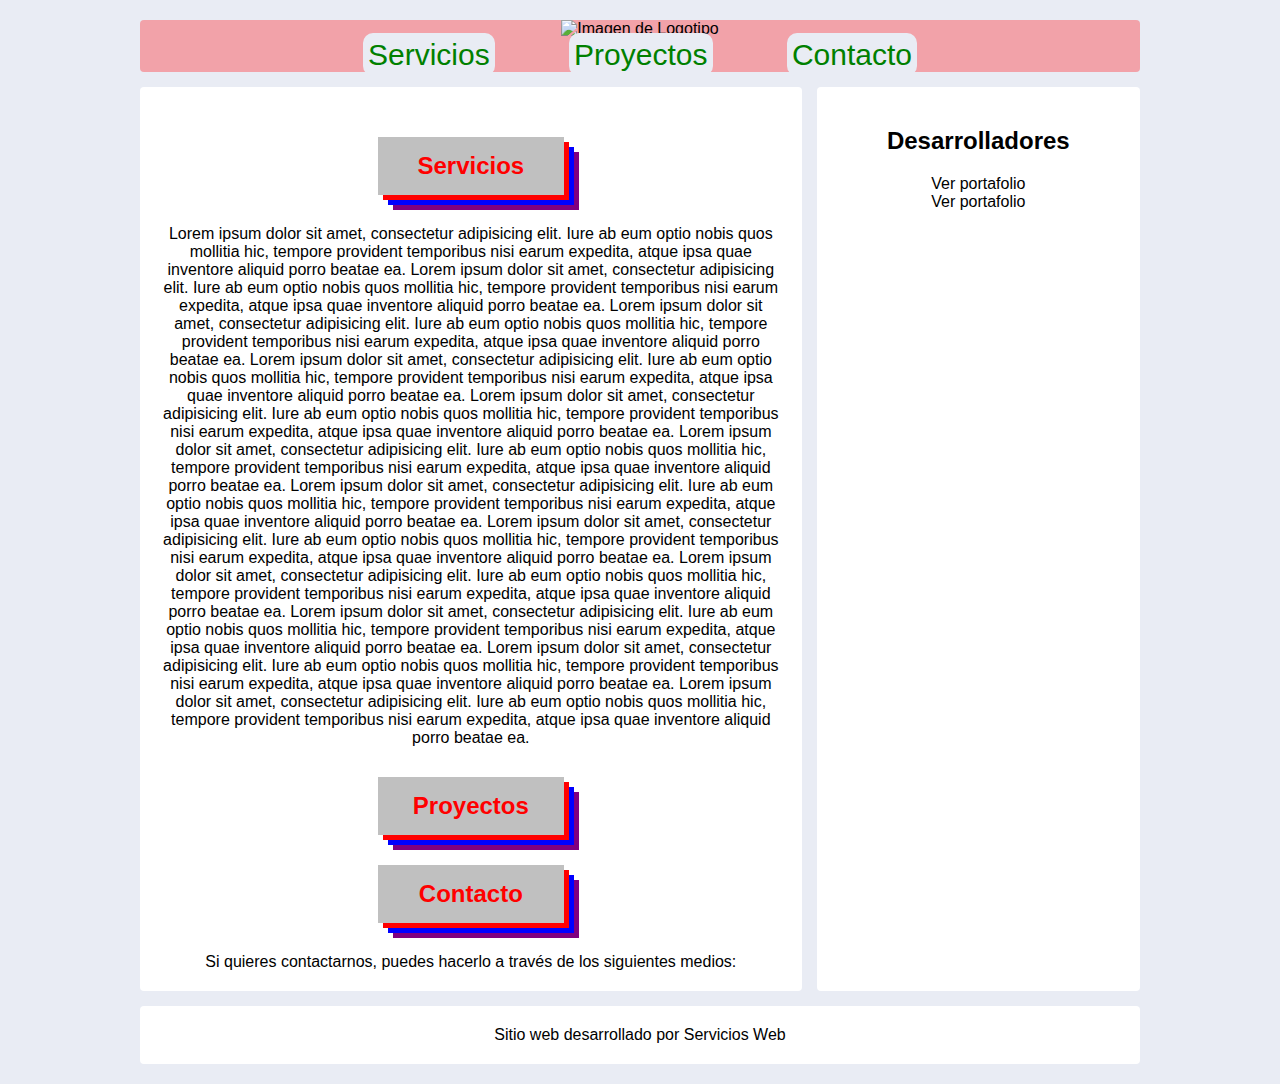
==== index.html @ db651527 "Se añadio clases para mejor estilo" ====
<!DOCTYPE html>
<html lang="es">
<head>
    <meta charset="UTF-8">
    <meta http-equiv="X-UA-Compatible" content="IE=edge">
    <meta name="viewport" content="width=device-width, initial-scale=1.0">
    <link rel="stylesheet" href="style.css">
    <title>Servicios Web</title>
</head>
<body>
    <div class="grid-container">
        <!-- Aqui va el logo -->
        <header class="header">
            <img src="assets/images/Logotipo.png" alt="Imagen de Logotipo" class="logotipo">
            <!-- Aqui el menu de navegación -->
            <nav class="navigation">
                <a href="#services" class="services">Servicios</a>
                <a href="#projects" class="projects">Proyectos</a>
                <a href="#contact" class="contact">Contacto</a>
            </nav>
        </header>
        <!-- Aqui el contenido -->
        <main class="main">
            <section>
                <header>
                    <h2 class="title" id="services">Servicios</h2>
                </header>
                <main>
                    <p class="text">
                        Lorem ipsum dolor sit amet, consectetur adipisicing elit. Iure ab eum optio nobis quos mollitia hic, tempore provident temporibus nisi earum expedita, atque ipsa quae inventore aliquid porro beatae ea.
                        Lorem ipsum dolor sit amet, consectetur adipisicing elit. Iure ab eum optio nobis quos mollitia hic, tempore provident temporibus nisi earum expedita, atque ipsa quae inventore aliquid porro beatae ea.
                        Lorem ipsum dolor sit amet, consectetur adipisicing elit. Iure ab eum optio nobis quos mollitia hic, tempore provident temporibus nisi earum expedita, atque ipsa quae inventore aliquid porro beatae ea.
                        Lorem ipsum dolor sit amet, consectetur adipisicing elit. Iure ab eum optio nobis quos mollitia hic, tempore provident temporibus nisi earum expedita, atque ipsa quae inventore aliquid porro beatae ea.
                        Lorem ipsum dolor sit amet, consectetur adipisicing elit. Iure ab eum optio nobis quos mollitia hic, tempore provident temporibus nisi earum expedita, atque ipsa quae inventore aliquid porro beatae ea.
                        Lorem ipsum dolor sit amet, consectetur adipisicing elit. Iure ab eum optio nobis quos mollitia hic, tempore provident temporibus nisi earum expedita, atque ipsa quae inventore aliquid porro beatae ea.
                        Lorem ipsum dolor sit amet, consectetur adipisicing elit. Iure ab eum optio nobis quos mollitia hic, tempore provident temporibus nisi earum expedita, atque ipsa quae inventore aliquid porro beatae ea.
                        Lorem ipsum dolor sit amet, consectetur adipisicing elit. Iure ab eum optio nobis quos mollitia hic, tempore provident temporibus nisi earum expedita, atque ipsa quae inventore aliquid porro beatae ea.
                        Lorem ipsum dolor sit amet, consectetur adipisicing elit. Iure ab eum optio nobis quos mollitia hic, tempore provident temporibus nisi earum expedita, atque ipsa quae inventore aliquid porro beatae ea.
                        Lorem ipsum dolor sit amet, consectetur adipisicing elit. Iure ab eum optio nobis quos mollitia hic, tempore provident temporibus nisi earum expedita, atque ipsa quae inventore aliquid porro beatae ea.
                        Lorem ipsum dolor sit amet, consectetur adipisicing elit. Iure ab eum optio nobis quos mollitia hic, tempore provident temporibus nisi earum expedita, atque ipsa quae inventore aliquid porro beatae ea.
                        Lorem ipsum dolor sit amet, consectetur adipisicing elit. Iure ab eum optio nobis quos mollitia hic, tempore provident temporibus nisi earum expedita, atque ipsa quae inventore aliquid porro beatae ea.
                    </p>
                </main>
            </section>
            <section>
                <header>
                    <h2 class="title" id="projects">Proyectos</h2>
                </header>
                <main>
                    <div class="text" id="developerProject">
                    </div>
                </main>
            </section>
            <section>
                <header>
                    <h2 class="title" id="contact">Contacto</h2>
                </header>
                <main>
                    <div>
                        Si quieres contactarnos, puedes hacerlo a través de los siguientes medios:
                        <div class="text" id="developerContact">
                        </div>
                    </div>
                </main>
            </section>
        </main>
        <!-- Información de los participantes del proyecto y formulario de contacto -->
        <aside class="aside">
            <h2 class="subtitle">Desarrolladores</h2>
            <div class="presentation">
                <article class="target-presentation">
                    <div class="badge-base LI-profile-badge" data-locale="es_ES" data-size="medium" data-theme="dark" data-type="VERTICAL" data-vanity="raul-callejas-front-end" data-version="v1"></div>
                    <a href="https://ComputerLearning5.blogspot.com" class="buttom" target="_blank">Ver portafolio</a>
                </article>
                <article class="target-presentation">
                    <div class="badge-base LI-profile-badge" data-locale="es_ES" data-size="medium" data-theme="dark" data-type="VERTICAL" data-vanity="3dgarxd" data-version="v1"></div>
                    <a href="#" class="buttom" target="_blank">Ver portafolio</a>
                </article>
            </div>
        </aside>
        <!-- Pie de página -->
        <footer class="footer">Sitio web desarrollado por <a href="index.html">Servicios Web</a></footer>
    </div>
    <script src="script.js"></script>
    <script src="https://platform.linkedin.com/badges/js/profile.js" async defer type="text/javascript"></script>
</body>
</html>
---- style.css ----
* {
    box-sizing: border-box;
}

html {
    scroll-behavior: smooth;
}

img {
    max-width: 100%;
}

body{
    margin: 0;
    background: #E9ECF4;
    color: #000;
    font-family: 'Roboto', sans-serif;
}

a {
    color: #000;
    text-decoration: none;
}

/* CSS grid */

.grid-container {
    width: 90%;
    max-width: 1000px;
    margin: 20px auto;
    display: grid;
    text-align: center;
    grid-gap: 15px;
    grid-template-columns: repeat(3, 1fr);
    grid-template-rows: repeat(3, auto);
    grid-template-areas: 
    "header header header"
    "main main aside"
    "footer footer footer";
}

.grid-container .header,
.grid-container .main,
.grid-container .aside,
.grid-container .footer {
	background: #fff;
	padding: 20px;
	border-radius: 4px;
}

.grid-container .header {
    grid-area: header;
    padding: 0;
    background-color: rgba(245, 141, 148, 0.780);
}

.grid-container .main {
    grid-area: main;
}

.grid-container .aside {
    grid-area: aside;
}

.grid-container .footer {
    grid-area: footer;
}

@media screen and (max-width: 768px) {
    .grid-container {
        grid-template-areas: 
        "header header header"
        "navigation navigation navigation"
        "main main main"
        "aside aside aside"
        "footer footer footer";
    }
}

.navigation .services,
.navigation .projects,
.navigation .contact {
    display: inline;
    background-color: #E9ECF4;
    color: green;
    font-size: 30px;
    width: 30px;
    padding: 5px;
    margin: 35px;
    transition: 0.3s;
    border-radius: 10px;
}

.services:hover {
    box-shadow: 0px 5px 5px red;
    color: red;
    font-size: 32px;
    cursor: pointer;
}

.projects:hover {
    box-shadow: 0px 5px 5px blue;
    color: blue;
    font-size: 32px;
    cursor: pointer;
}

.contact:hover {
    box-shadow: 0px 5px 5px purple;
    color: purple;
    font-size: 32px;
    cursor: pointer;
}

.services:active {
    background-color: red;
    color: white;
}

.projects:active {
    background-color: blue;
    color: white;
}

.contact:active {
    background-color: purple;
    color: white;
}

.title {
    width: 30%;
    height: auto;
    margin: 30px;
    padding: 15px;
    background-color: silver;
    color: red;
    margin-left: auto;
    margin-right: auto;
    box-shadow: 5px 5px red, 10px 10px blue, 15px 15px purple;
}
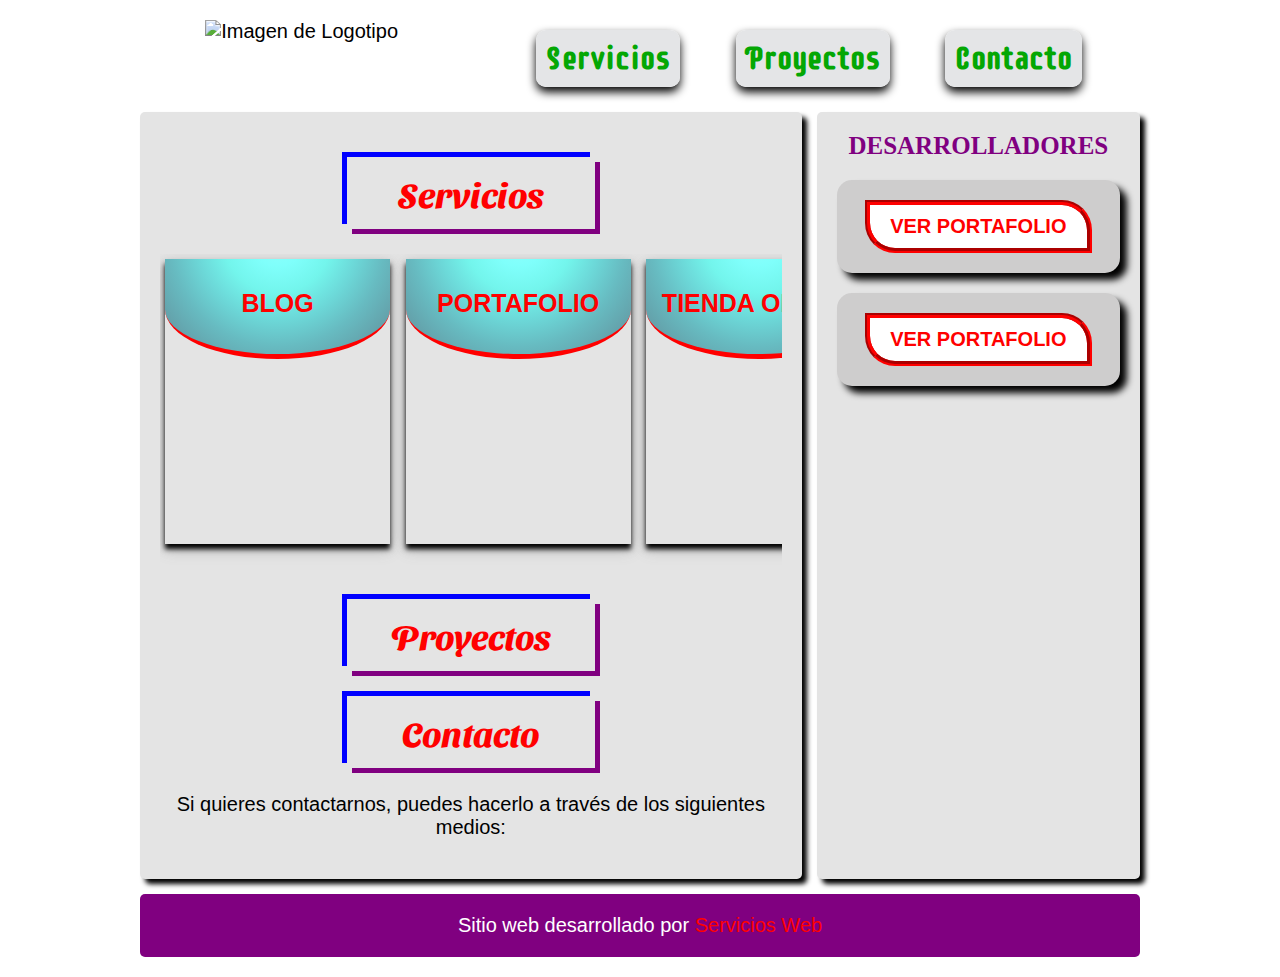
==== commit 4cf9d5a0: "Se modifco el diseño" ====
--- a/index.html
+++ b/index.html
@@ -1,87 +1,171 @@
 <!DOCTYPE html>
 <html lang="es">
-<head>
-    <meta charset="UTF-8">
-    <meta http-equiv="X-UA-Compatible" content="IE=edge">
-    <meta name="viewport" content="width=device-width, initial-scale=1.0">
-    <link rel="stylesheet" href="style.css">
+  <head>
+    <meta charset="UTF-8" />
+    <meta http-equiv="X-UA-Compatible" content="IE=edge" />
+    <meta name="viewport" content="width=device-width, initial-scale=1.0" />
+    <!-- Favicon (Icono de la página) -->
+    <link rel="apple-touch-icon" sizes="57x57" href="/assets/favicon/apple-icon-57x57.png">
+    <link rel="apple-touch-icon" sizes="60x60" href="/assets/favicon/apple-icon-60x60.png">
+    <link rel="apple-touch-icon" sizes="72x72" href="/assets/favicon/apple-icon-72x72.png">
+    <link rel="apple-touch-icon" sizes="76x76" href="/assets/favicon/apple-icon-76x76.png">
+    <link rel="apple-touch-icon" sizes="114x114" href="/assets/favicon/apple-icon-114x114.png">
+    <link rel="apple-touch-icon" sizes="120x120" href="/assets/favicon/apple-icon-120x120.png">
+    <link rel="apple-touch-icon" sizes="144x144" href="/assets/favicon/apple-icon-144x144.png">
+    <link rel="apple-touch-icon" sizes="152x152" href="/assets/favicon/apple-icon-152x152.png">
+    <link rel="apple-touch-icon" sizes="180x180" href="/assets/favicon/apple-icon-180x180.png">
+    <link rel="icon" type="image/png" sizes="192x192"  href="/assets/favicon/android-icon-192x192.png">
+    <link rel="icon" type="image/png" sizes="32x32" href="/assets/favicon/favicon-32x32.png">
+    <link rel="icon" type="image/png" sizes="96x96" href="/assets/favicon/favicon-96x96.png">
+    <link rel="icon" type="image/png" sizes="16x16" href="/assets/favicon/favicon-16x16.png">
+    <link rel="manifest" href="/assets/favicon/manifest.json">
+    <!-- Fuentes -->
+    <link rel="preconnect" href="https://fonts.googleapis.com">
+    <link rel="preconnect" href="https://fonts.gstatic.com" crossorigin>
+    <link href="https://fonts.googleapis.com/css2?family=Sansita+Swashed:wght@350&display=swap" rel="stylesheet">
+    <link rel="preconnect" href="https://fonts.googleapis.com">
+    <link rel="preconnect" href="https://fonts.gstatic.com" crossorigin>
+    <link href="https://fonts.googleapis.com/css2?family=Supermercado+One&display=swap" rel="stylesheet">
+    <!-- Estilos en css -->
+    <link rel="stylesheet" href="/normalize.css">
+    <link rel="stylesheet" href="/layout.css">
+    <link rel="stylesheet" href="/style.css">
     <title>Servicios Web</title>
-</head>
-<body>
+  </head>
+  <body>
     <div class="grid-container">
-        <!-- Aqui va el logo -->
-        <header class="header">
-            <img src="assets/images/Logotipo.png" alt="Imagen de Logotipo" class="logotipo">
-            <!-- Aqui el menu de navegación -->
-            <nav class="navigation">
-                <a href="#services" class="services">Servicios</a>
-                <a href="#projects" class="projects">Proyectos</a>
-                <a href="#contact" class="contact">Contacto</a>
-            </nav>
-        </header>
-        <!-- Aqui el contenido -->
-        <main class="main">
-            <section>
-                <header>
-                    <h2 class="title" id="services">Servicios</h2>
-                </header>
-                <main>
-                    <p class="text">
-                        Lorem ipsum dolor sit amet, consectetur adipisicing elit. Iure ab eum optio nobis quos mollitia hic, tempore provident temporibus nisi earum expedita, atque ipsa quae inventore aliquid porro beatae ea.
-                        Lorem ipsum dolor sit amet, consectetur adipisicing elit. Iure ab eum optio nobis quos mollitia hic, tempore provident temporibus nisi earum expedita, atque ipsa quae inventore aliquid porro beatae ea.
-                        Lorem ipsum dolor sit amet, consectetur adipisicing elit. Iure ab eum optio nobis quos mollitia hic, tempore provident temporibus nisi earum expedita, atque ipsa quae inventore aliquid porro beatae ea.
-                        Lorem ipsum dolor sit amet, consectetur adipisicing elit. Iure ab eum optio nobis quos mollitia hic, tempore provident temporibus nisi earum expedita, atque ipsa quae inventore aliquid porro beatae ea.
-                        Lorem ipsum dolor sit amet, consectetur adipisicing elit. Iure ab eum optio nobis quos mollitia hic, tempore provident temporibus nisi earum expedita, atque ipsa quae inventore aliquid porro beatae ea.
-                        Lorem ipsum dolor sit amet, consectetur adipisicing elit. Iure ab eum optio nobis quos mollitia hic, tempore provident temporibus nisi earum expedita, atque ipsa quae inventore aliquid porro beatae ea.
-                        Lorem ipsum dolor sit amet, consectetur adipisicing elit. Iure ab eum optio nobis quos mollitia hic, tempore provident temporibus nisi earum expedita, atque ipsa quae inventore aliquid porro beatae ea.
-                        Lorem ipsum dolor sit amet, consectetur adipisicing elit. Iure ab eum optio nobis quos mollitia hic, tempore provident temporibus nisi earum expedita, atque ipsa quae inventore aliquid porro beatae ea.
-                        Lorem ipsum dolor sit amet, consectetur adipisicing elit. Iure ab eum optio nobis quos mollitia hic, tempore provident temporibus nisi earum expedita, atque ipsa quae inventore aliquid porro beatae ea.
-                        Lorem ipsum dolor sit amet, consectetur adipisicing elit. Iure ab eum optio nobis quos mollitia hic, tempore provident temporibus nisi earum expedita, atque ipsa quae inventore aliquid porro beatae ea.
-                        Lorem ipsum dolor sit amet, consectetur adipisicing elit. Iure ab eum optio nobis quos mollitia hic, tempore provident temporibus nisi earum expedita, atque ipsa quae inventore aliquid porro beatae ea.
-                        Lorem ipsum dolor sit amet, consectetur adipisicing elit. Iure ab eum optio nobis quos mollitia hic, tempore provident temporibus nisi earum expedita, atque ipsa quae inventore aliquid porro beatae ea.
-                    </p>
-                </main>
-            </section>
-            <section>
-                <header>
-                    <h2 class="title" id="projects">Proyectos</h2>
-                </header>
-                <main>
-                    <div class="text" id="developerProject">
-                    </div>
-                </main>
-            </section>
-            <section>
-                <header>
-                    <h2 class="title" id="contact">Contacto</h2>
-                </header>
-                <main>
-                    <div>
-                        Si quieres contactarnos, puedes hacerlo a través de los siguientes medios:
-                        <div class="text" id="developerContact">
-                        </div>
-                    </div>
-                </main>
-            </section>
-        </main>
-        <!-- Información de los participantes del proyecto y formulario de contacto -->
-        <aside class="aside">
-            <h2 class="subtitle">Desarrolladores</h2>
-            <div class="presentation">
-                <article class="target-presentation">
-                    <div class="badge-base LI-profile-badge" data-locale="es_ES" data-size="medium" data-theme="dark" data-type="VERTICAL" data-vanity="raul-callejas-front-end" data-version="v1"></div>
-                    <a href="https://ComputerLearning5.blogspot.com" class="buttom" target="_blank">Ver portafolio</a>
-                </article>
-                <article class="target-presentation">
-                    <div class="badge-base LI-profile-badge" data-locale="es_ES" data-size="medium" data-theme="dark" data-type="VERTICAL" data-vanity="3dgarxd" data-version="v1"></div>
-                    <a href="#" class="buttom" target="_blank">Ver portafolio</a>
-                </article>
+      <!-- Aqui va el logo -->
+      <header class="header">
+        <img
+          src="assets/images/Logotipo.png"
+          alt="Imagen de Logotipo"
+          class="logotipo"
+          />
+      </header>
+      <!-- Aqui el menu de navegación -->
+      <nav class="navigation">
+        <a href="#services" class="services">Servicios</a>
+        <a href="#projects" class="projects">Proyectos</a>
+        <a href="#contact" class="contact">Contacto</a>
+      </nav>
+      <!-- Aqui el contenido -->
+      <main class="main">
+        <section>
+          <header>
+            <h2 class="title" id="services">Servicios</h2>
+          </header>
+          <p class="text">
+            <div class="box-container">
+              <figure class="box-mini-target">
+                <img
+                  src="/assets/images/Blog.jpg"
+                  alt="Imagen de blog"
+                  class="img-target"
+                />
+                <p class="title-target">Blog</p>
+              </figure>
+              <figure class="box-mini-target">
+                <img
+                  src="/assets/images/Portafolio-digital.jpg"
+                  alt="Imagen de portafolio digital"
+                  class="img-target"
+                />
+                <p class="title-target">Portafolio</p>
+              </figure>
+              <figure class="box-mini-target">
+                <img
+                  src="/assets/images/Tienda-online.png"
+                  alt="Imagen de tienda online"
+                  class="img-target"
+                />
+                <p class="title-target">Tienda online</p>
+              </figure>
+              <figure class="box-mini-target">
+                <img
+                  src="/assets/images/Foros-web.png"
+                  alt="Imagen de foro web"
+                  class="img-target"
+                />
+                <p class="title-target">Foros web</p>
+              </figure>
+              <figure class="box-mini-target">
+                <img
+                  src="/assets/images/Web-corporativa.png"
+                  alt="Imagen de web Coorporativa"
+                  class="img-target"
+                />
+                <p class="title-target">Coorporativa</p>
+              </figure>
             </div>
-        </aside>
-        <!-- Pie de página -->
-        <footer class="footer">Sitio web desarrollado por <a href="index.html">Servicios Web</a></footer>
+          </p>
+        </section>
+        <section>
+          <header>
+            <h2 class="title" id="projects">Proyectos</h2>
+          </header>
+          <p class="text">
+          <p>
+            <div class="text" id="developerProject"></div>
+          </p>
+        </section>
+        <section>
+          <header>
+            <h2 class="title" id="contact">Contacto</h2>
+          </header>
+          <p>
+            <div>
+              Si quieres contactarnos, puedes hacerlo a través de los siguientes
+              medios:
+              <div class="text" id="developerContact"></div>
+            </div>
+          </p>
+        </section>
+      </main>
+      <!-- Información de los participantes del proyecto y formulario de contacto -->
+      <aside class="aside">
+        <h2 class="subtitle">Desarrolladores</h2>
+        <div class="presentation">
+          <article class="target-presentation">
+            <div
+              class="badge-base LI-profile-badge"
+              data-locale="es_ES"
+              data-size="medium"
+              data-theme="dark"
+              data-type="VERTICAL"
+              data-vanity="raul-callejas-front-end"
+              data-version="v1"
+            ></div>
+            <a
+              href="https://ComputerLearning5.blogspot.com"
+              class="buttom"
+              target="_blank"
+              >Ver portafolio</a
+            >
+          </article>
+          <article class="target-presentation">
+            <div
+              class="badge-base LI-profile-badge"
+              data-locale="es_ES"
+              data-size="medium"
+              data-theme="dark"
+              data-type="VERTICAL"
+              data-vanity="3dgarxd"
+              data-version="v1"
+            ></div>
+            <a href="#" class="buttom" target="_blank">Ver portafolio</a>
+          </article>
+        </div>
+      </aside>
+      <!-- Pie de página -->
+      <footer class="footer">
+        Sitio web desarrollado por <a href="index.html">Servicios Web</a>
+      </footer>
     </div>
     <script src="script.js"></script>
-    <script src="https://platform.linkedin.com/badges/js/profile.js" async defer type="text/javascript"></script>
-</body>
-</html>
+    <script
+      src="https://platform.linkedin.com/badges/js/profile.js"
+      async
+      defer
+    ></script>
+  </body>
+</html>--- a/layout.css
+++ b/layout.css
@@ -0,0 +1,74 @@
+/* Tablet */
+@media screen and (max-width: 768px) {
+  .grid-container {
+    grid-template-areas:
+      "header header header"
+      "nav nav nav"
+      "main main main"
+      "aside aside aside"
+      "footer footer footer";
+  }
+
+  .badge-base {
+    width: 250px;
+  }
+
+  .presentation {
+    overflow: scroll;
+    display: flex;
+    flex-direction: row;
+  }
+
+  .target-presentation {
+    width: 300px;
+    margin: 10px;
+  }
+}
+
+/* Celular */
+@media screen and (max-width: 450px) {
+  .title {
+    width: 70%;
+    font-size: 2em;
+    font-weight: bold;
+  }
+
+  .subtitle {
+    font-size: 1.5em;
+    margin: 10px;
+  }
+
+  .presentation {
+    overflow: scroll;
+    display: flex;
+    flex-direction: row;
+  }
+
+  .target-presentation {
+    width: 300px;
+    padding-left: 10px;
+    padding-right: 10px;
+    margin-left: 10px;
+    margin-right: 10px;
+  }
+
+  .box-container {
+    height: 300px;
+  }
+
+  .box-mini-target {
+    height: 265px;
+  }
+}
+
+/* Extra */
+@media screen and (max-width: 350px){
+  .title {
+    font-size: 25px;
+  }
+
+  .subtitle {
+    font-size: 22px;
+  }
+}
+
--- a/style.css
+++ b/style.css
@@ -1,140 +1,278 @@
+:root {
+  --main-color: rgb(255, 0, 0);
+  --secundary-color-1: rgb(0, 0, 255);
+  --secundary-color-2: rgb(128, 0, 128);
+  --secundary-color-3: rgb(4, 167, 4);
+}
+
 * {
-    box-sizing: border-box;
+  box-sizing: border-box;
 }
 
 html {
-    scroll-behavior: smooth;
+  scroll-behavior: smooth;
 }
 
 img {
-    max-width: 100%;
-}
-
-body{
-    margin: 0;
-    background: #E9ECF4;
-    color: #000;
-    font-family: 'Roboto', sans-serif;
+  max-width: 100%;
+}
+
+body {
+  margin: 0;
+  color: #000;
+  font-family: "Roboto", sans-serif;
+  font-size: 20px;
+}
+
+.badge-base {
+  width: 81%;
+  display: block;
+  margin: 0 auto;
 }
 
 a {
-    color: #000;
-    text-decoration: none;
+  color: var(--main-color);
+  text-decoration: none;
+}
+
+a:hover {
+  color: var(--secundary-color-1);
+}
+
+/* Estilos de texto */
+.title {
+  font-family: 'Sansita Swashed', cursive;
+  font-size: 35px;
+  width: 40%;
+  height: auto;
+  margin: 25px;
+  padding: 15px;
+  color: var(--main-color);
+  margin-left: auto;
+  margin-right: auto;
+  box-shadow: -5px -5px var(--secundary-color-1), 5px 5px var(--secundary-color-2);
+}
+
+.text {
+  text-align: left;
+  font-size: 1em;
+}
+
+.subtitle {
+  font-size: 25px;
+  font-family: cursive;
+  margin: 0;
+  color: var(--secundary-color-2);
 }
 
 /* CSS grid */
 
 .grid-container {
-    width: 90%;
-    max-width: 1000px;
-    margin: 20px auto;
-    display: grid;
-    text-align: center;
-    grid-gap: 15px;
-    grid-template-columns: repeat(3, 1fr);
-    grid-template-rows: repeat(3, auto);
-    grid-template-areas: 
-    "header header header"
+  width: 95%;
+  max-width: 1000px;
+  margin: 20px auto;
+  display: grid;
+  text-align: center;
+  grid-gap: 15px;
+  grid-template-columns: repeat(3, 1fr);
+  grid-template-rows: repeat(3, auto);
+  grid-template-areas:
+    "header nav nav"
     "main main aside"
     "footer footer footer";
 }
 
 .grid-container .header,
+.grid-container .navigation,
 .grid-container .main,
 .grid-container .aside,
 .grid-container .footer {
-	background: #fff;
-	padding: 20px;
-	border-radius: 4px;
+  background: #fff;
+  padding: 20px;
+  border-radius: 5px;
 }
 
 .grid-container .header {
-    grid-area: header;
-    padding: 0;
-    background-color: rgba(245, 141, 148, 0.780);
+  grid-area: header;
+  padding: 0;
+  width: 230px;
+  justify-self: center;
+}
+
+.grid-container .navigation {
+  grid-area: nav;
+  align-self: center;
 }
 
 .grid-container .main {
-    grid-area: main;
+  grid-area: main;
+  background-color: rgb(228, 228, 228);
+  box-shadow: 5px 5px 5px black;
 }
 
 .grid-container .aside {
-    grid-area: aside;
+  grid-area: aside;
+  background-color: rgb(228, 228, 228);
+  box-shadow: 5px 5px 5px black;
+  text-transform: uppercase;
 }
 
 .grid-container .footer {
-    grid-area: footer;
-}
-
-@media screen and (max-width: 768px) {
-    .grid-container {
-        grid-template-areas: 
-        "header header header"
-        "navigation navigation navigation"
-        "main main main"
-        "aside aside aside"
-        "footer footer footer";
-    }
+  grid-area: footer;
+  background-color: var(--secundary-color-2);
+  color: white;
 }
 
 .navigation .services,
 .navigation .projects,
 .navigation .contact {
-    display: inline;
-    background-color: #E9ECF4;
-    color: green;
-    font-size: 30px;
-    width: 30px;
+  display: inline;
+  background-color: #e4e5e7;
+  color: var(--secundary-color-3);
+  font-size: 31px;
+  padding: 10px;
+  margin: 25px;
+  transition: 0.3s;
+  border-radius: 10px;
+  font-family: 'Supermercado One', cursive;
+  font-weight: bold;
+  box-shadow: 0px 5px 10px black;
+}
+
+.services:hover {
+  box-shadow: 0px 5px 5px var(--main-color);
+  color: var(--main-color);
+  font-size: 33px;
+  cursor: pointer;
+}
+
+.projects:hover {
+  box-shadow: 0px 5px 5px var(--secundary-color-1);
+  color: var(--secundary-color-1);
+  font-size: 33px;
+  cursor: pointer;
+}
+
+.contact:hover {
+  box-shadow: 0px 5px 5px var(--secundary-color-2);
+  color: var(--secundary-color-2);
+  font-size: 33px;
+  cursor: pointer;
+}
+
+.services:active {
+  background-color: var(--main-color);
+  color: white;
+}
+
+.projects:active {
+  background-color: var(--secundary-color-1);
+  color: white;
+}
+
+.contact:active {
+  background-color: var(--secundary-color-3);
+  color: white;
+}
+
+
+/* Tarjetas de presentación */
+
+.target-presentation {
+  background-color: rgb(206, 205, 205);
+  border-radius: 15px;
+  margin-top: 20px;
+  margin-bottom: 20px;
+  padding-top: 10px;
+  padding-bottom: 10px;
+  box-shadow: 7px 7px 7px black;
+}
+
+.buttom {
+  display: block;
+  width: 80%;
+  border: var(--main-color) 5px groove;
+  margin: 10px auto;
+  padding: 10px;
+  border-radius: 30px;
+  border-top-left-radius: 0px;
+  border-bottom-right-radius: 0px;
+  background-color: #fff;
+  font-weight: bold;
+}
+
+/* Tarjetas de servicios */
+
+.box-container {
+  overflow-y: hidden;
+  overflow-x: auto;
+  white-space: nowrap;
+  width: auto;
+  height: 320px;
+  overflow: auto;
+}
+
+.box-mini-target {
+  width: auto;
+  height: auto;
+  padding: 0;
+  margin: 5px;
+  display: inline-block;
+  position: relative;
+  width: 225px;
+  height: 285px;
+  box-shadow: 0px 5px 5px #000, 0px 5px 10px rgb(192, 192, 192), 0px 5px 15px rgb(192, 192, 192);
+  overflow: hidden;
+}
+
+.img-target {
+  height: 100%;
+  margin: 0;
+  transition: 0.5s;
+}
+
+.title-target {
+  font-size: 25px;
+  background-image: radial-gradient(
+    circle at 50% -20.71%,
+    #8fffff 0,
+    #7ffffb 16.67%,
+    #73f5ec 33.33%,
+    #6cd8d8 50%,
+    #67bbc1 66.67%,
+    #64a3ac 83.33%,
+    #618e98 100%
+  );
+  color: rgb(255, 0, 0);
+  text-transform: uppercase;
+  font-weight: bold;
+  margin: 0;
+  padding-top: 30px;
+  position: absolute;
+  top: 0;
+  width: 100%;
+  height: 35%;
+  text-align: center;
+  border-bottom-left-radius: 50%;
+  border-bottom-right-radius: 50%;
+  border-bottom: 5px solid red;
+}
+
+.img-target:hover {
+  filter: grayscale(100%);
+  transform: scale(1.2);
+}
+
+.ej-web:hover {
+  transform: scale(1.5);
+}
+
+@media screen and (max-width: 990px) {
+  .navigation .services,
+  .navigation .contact,
+  .navigation .projects {
+    font-size: 23px;
     padding: 5px;
-    margin: 35px;
-    transition: 0.3s;
-    border-radius: 10px;
-}
-
-.services:hover {
-    box-shadow: 0px 5px 5px red;
-    color: red;
-    font-size: 32px;
-    cursor: pointer;
-}
-
-.projects:hover {
-    box-shadow: 0px 5px 5px blue;
-    color: blue;
-    font-size: 32px;
-    cursor: pointer;
-}
-
-.contact:hover {
-    box-shadow: 0px 5px 5px purple;
-    color: purple;
-    font-size: 32px;
-    cursor: pointer;
-}
-
-.services:active {
-    background-color: red;
-    color: white;
-}
-
-.projects:active {
-    background-color: blue;
-    color: white;
-}
-
-.contact:active {
-    background-color: purple;
-    color: white;
-}
-
-.title {
-    width: 30%;
-    height: auto;
-    margin: 30px;
-    padding: 15px;
-    background-color: silver;
-    color: red;
-    margin-left: auto;
-    margin-right: auto;
-    box-shadow: 5px 5px red, 10px 10px blue, 15px 15px purple;
+    margin: 18px;
+  }
 }